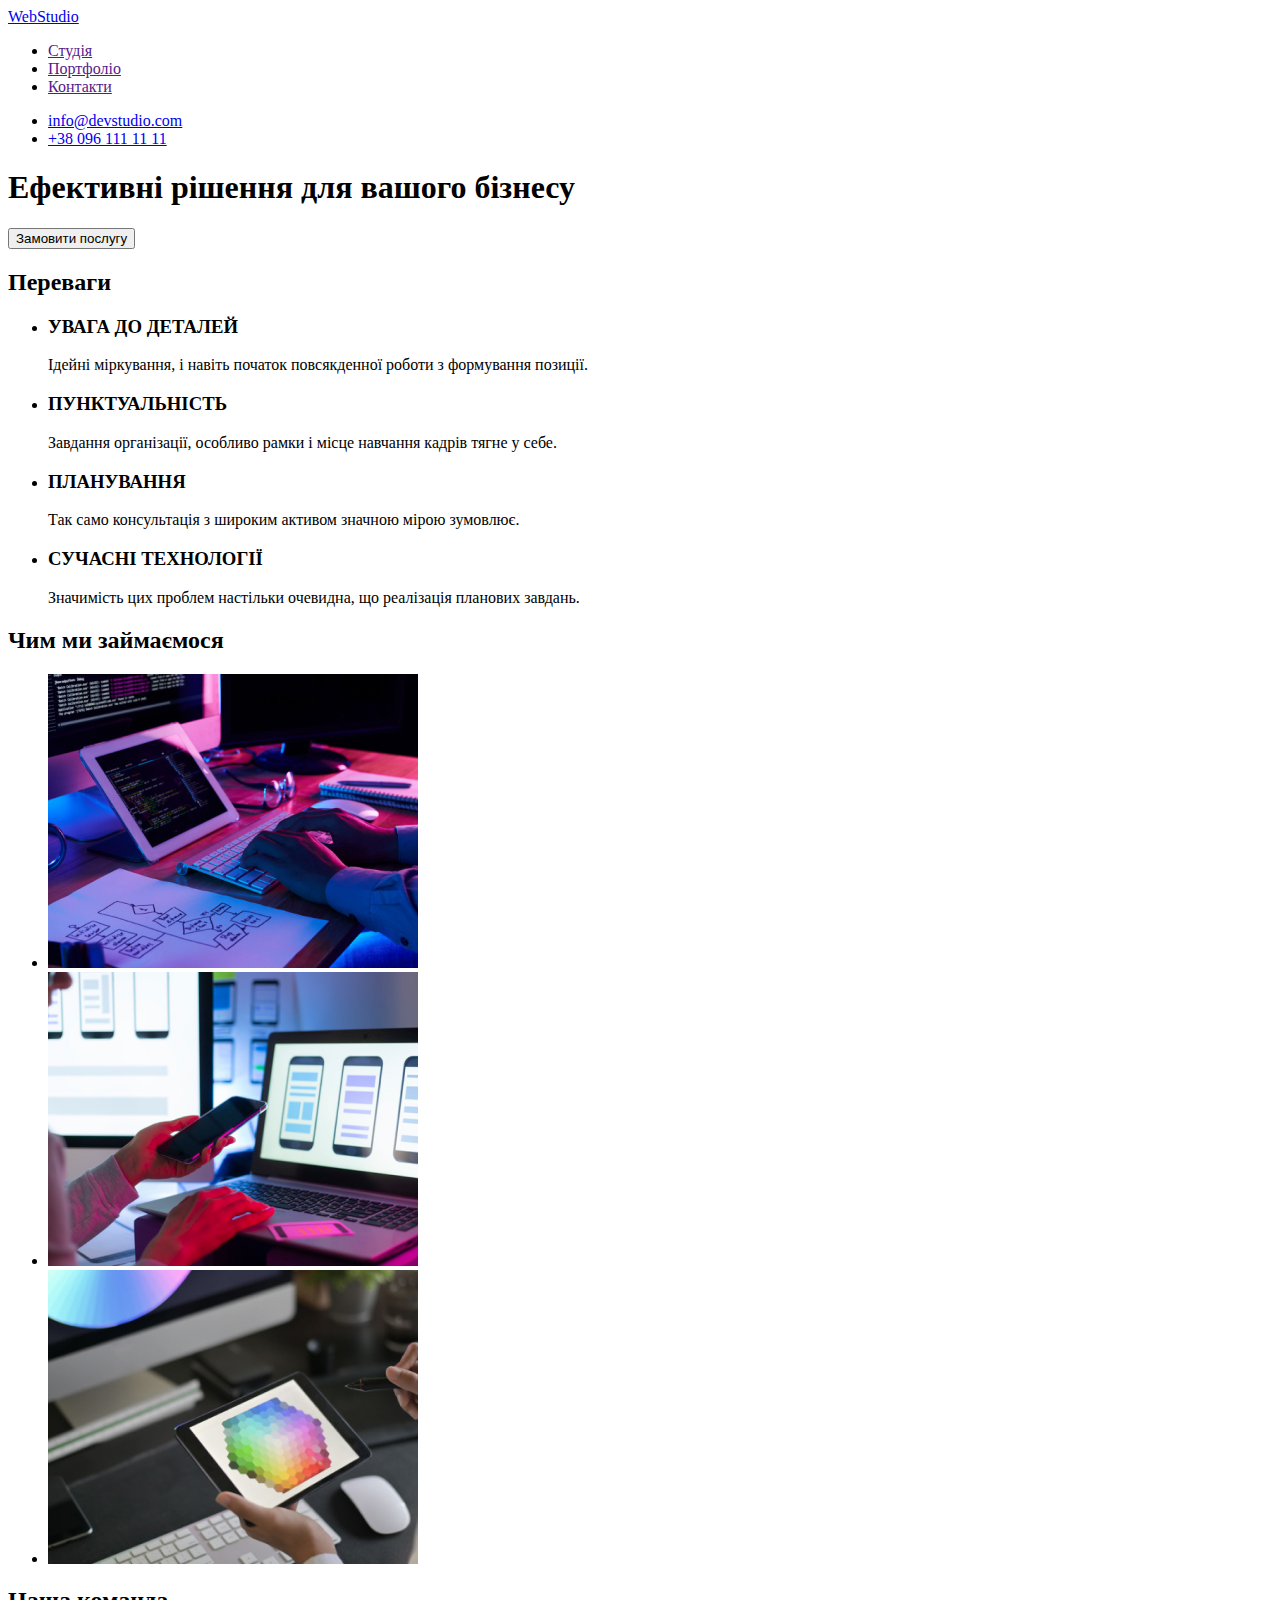
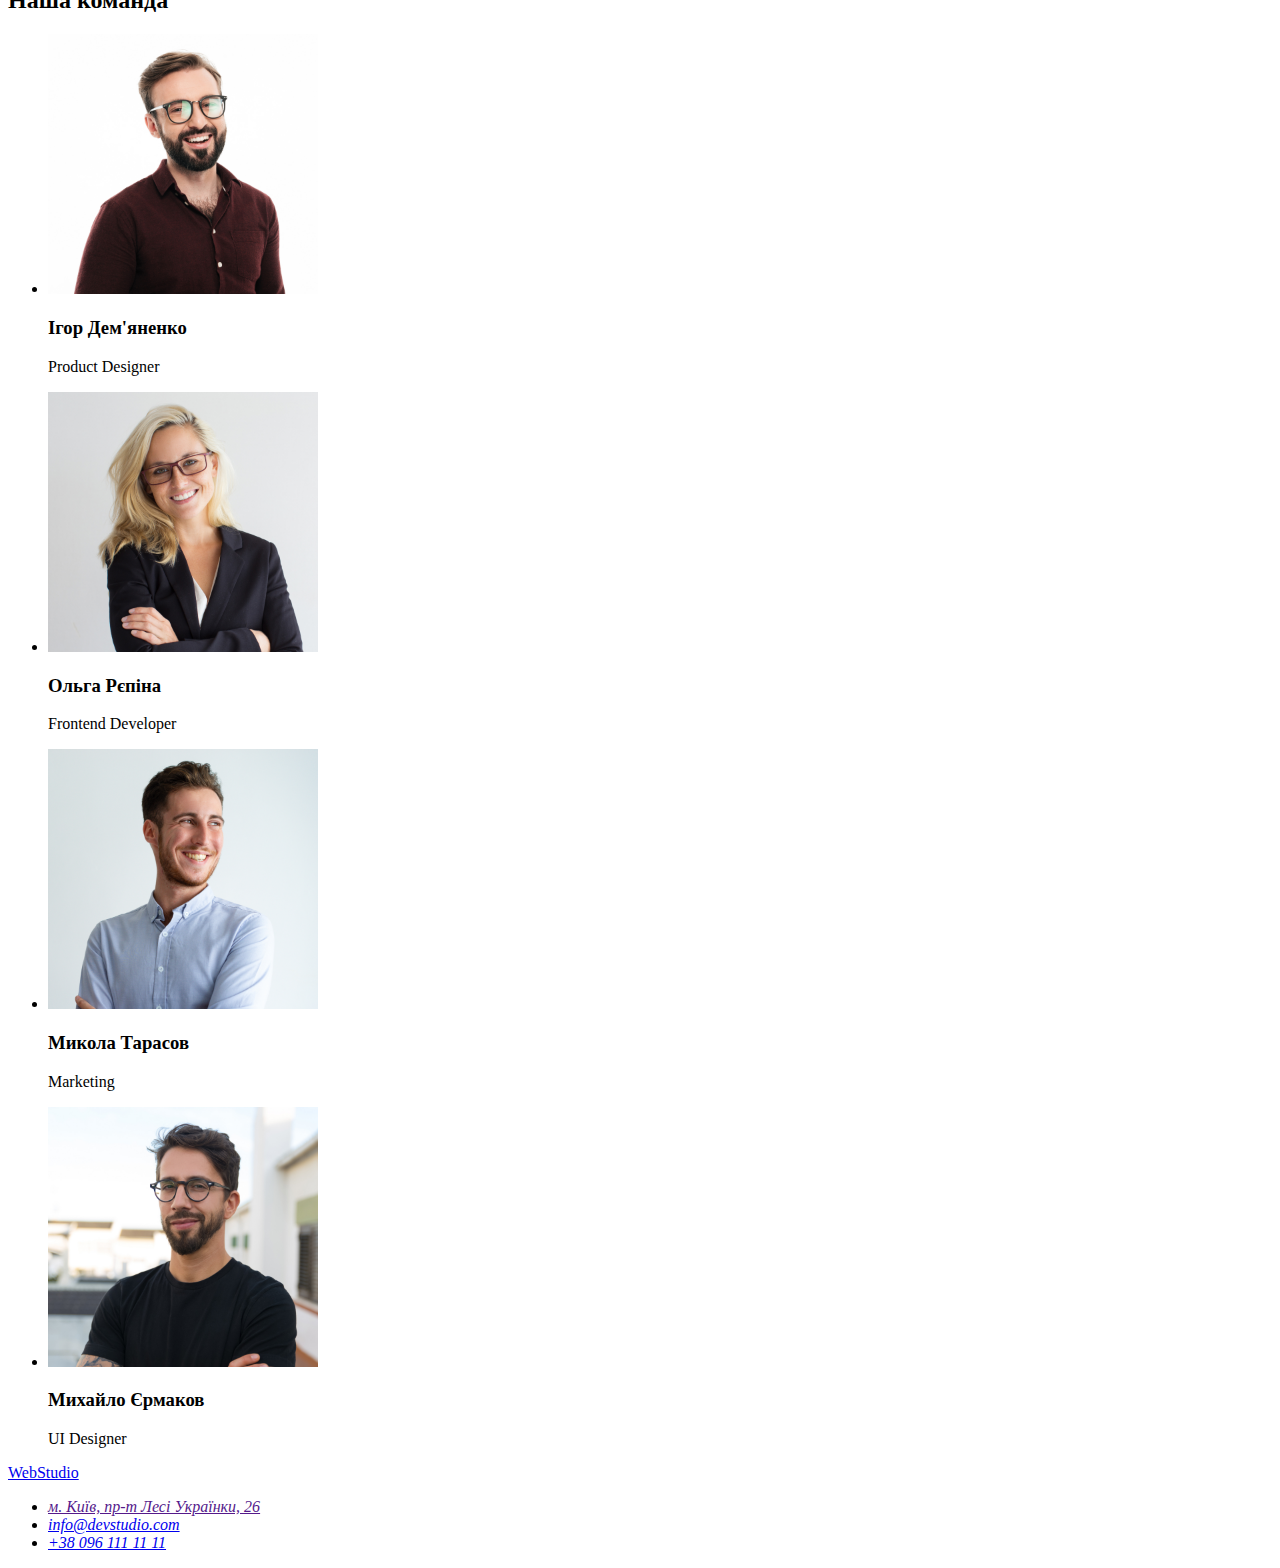
==== index.html @ 1a77b9c1 "Добавляет файлы с первого ДЗ" ====
<!DOCTYPE html>
<html lang="uk">
  <head>
    <meta charset="UTF-8" />
    <meta http-equiv="X-UA-Compatible" content="IE=edge" />
    <meta name="viewport" content="width=device-width, initial-scale=1.0" />
    <title>Студія</title>
  </head>
  <body>
    <header>
      <nav>
        <a href="./index.html">WebStudio</a>
        <ul>
          <li><a href="">Студія</a></li>
          <li><a href="">Портфоліо</a></li>
          <li><a href="">Контакти</a></li>
        </ul>
      </nav>
      <ul>
        <li><a href="mailto:info@devstudio.com">info@devstudio.com</a></li>
        <li><a href="tel:+380961111111">+38 096 111 11 11</a></li>
      </ul>
    </header>
    <main>
      <!--Hero-->
      <section>
        <h1>Ефективні рішення для вашого бізнесу</h1>
        <button type="button">Замовити послугу</button>
      </section>
      <!--Переваги-->
      <section>
        <h2>Переваги</h2>
        <ul>
          <li>
            <h3>УВАГА ДО ДЕТАЛЕЙ</h3>
            <p>
              Ідейні міркування, і навіть початок повсякденної роботи з
              формування позиції.
            </p>
          </li>
          <li>
            <h3>ПУНКТУАЛЬНІСТЬ</h3>
            <p>
              Завдання організації, особливо рамки і місце навчання кадрів тягне
              у себе.
            </p>
          </li>
          <li>
            <h3>ПЛАНУВАННЯ</h3>
            <p>
              Так само консультація з широким активом значною мірою зумовлює.
            </p>
          </li>
          <li>
            <h3>СУЧАСНІ ТЕХНОЛОГІЇ</h3>
            <p>
              Значимість цих проблем настільки очевидна, що реалізація планових
              завдань.
            </p>
          </li>
        </ul>
      </section>
      <!--Напрямки роботи-->
      <section>
        <h2>Чим ми займаємося</h2>
        <ul>
          <li>
            <img src="./images/img1.jpg" alt="Десктопні пристрої" width="370" />
          </li>
          <li>
            <img src="./images/img2.jpg" alt="Мобільні пристрої" width="370" />
          </li>
          <li><img src="./images/img3.jpg" alt="Планшети" width="370" /></li>
        </ul>
      </section>
      <!--Команда-->
      <section>
        <h2>Наша команда</h2>
        <ul>
          <li>
            <img
              src="./images/foto1.jpg"
              alt="Фото Ігор Дем'яненко"
              width="270"
              height="260"
            />
            <h3>Ігор Дем'яненко</h3>
            <p lang="en">Product Designer</p>
          </li>
          <li>
            <img
              src="./images/foto2.jpg"
              alt="Фото Ольга Рєпіна"
              width="270"
              height="260"
            />
            <h3>Ольга Рєпіна</h3>
            <p lang="en">Frontend Developer</p>
          </li>
          <li>
            <img
              src="./images/foto3.jpg"
              alt="Фото Микола Тарасов"
              width="270"
              height="260"
            />
            <h3>Микола Тарасов</h3>
            <p lang="en">Marketing</p>
          </li>
          <li>
            <img
              src="./images/foto4.jpg"
              alt="Фото Михайло Єрмаков"
              width="270"
              height="260"
            />
            <h3>Михайло Єрмаков</h3>
            <p lang="en">UI Designer</p>
          </li>
        </ul>
      </section>
    </main>
    <footer>
      <a href="./index.html">WebStudio</a>
      <address>
        <ul>
          <li><a href="">м. Київ, пр-т Лесі Українки, 26</a></li>
          <li><a href="mailto:info@devstudio.com">info@devstudio.com</a></li>
          <li><a href="tel:+380961111111">+38 096 111 11 11</a></li>
        </ul>
      </address>
    </footer>
  </body>
</html>
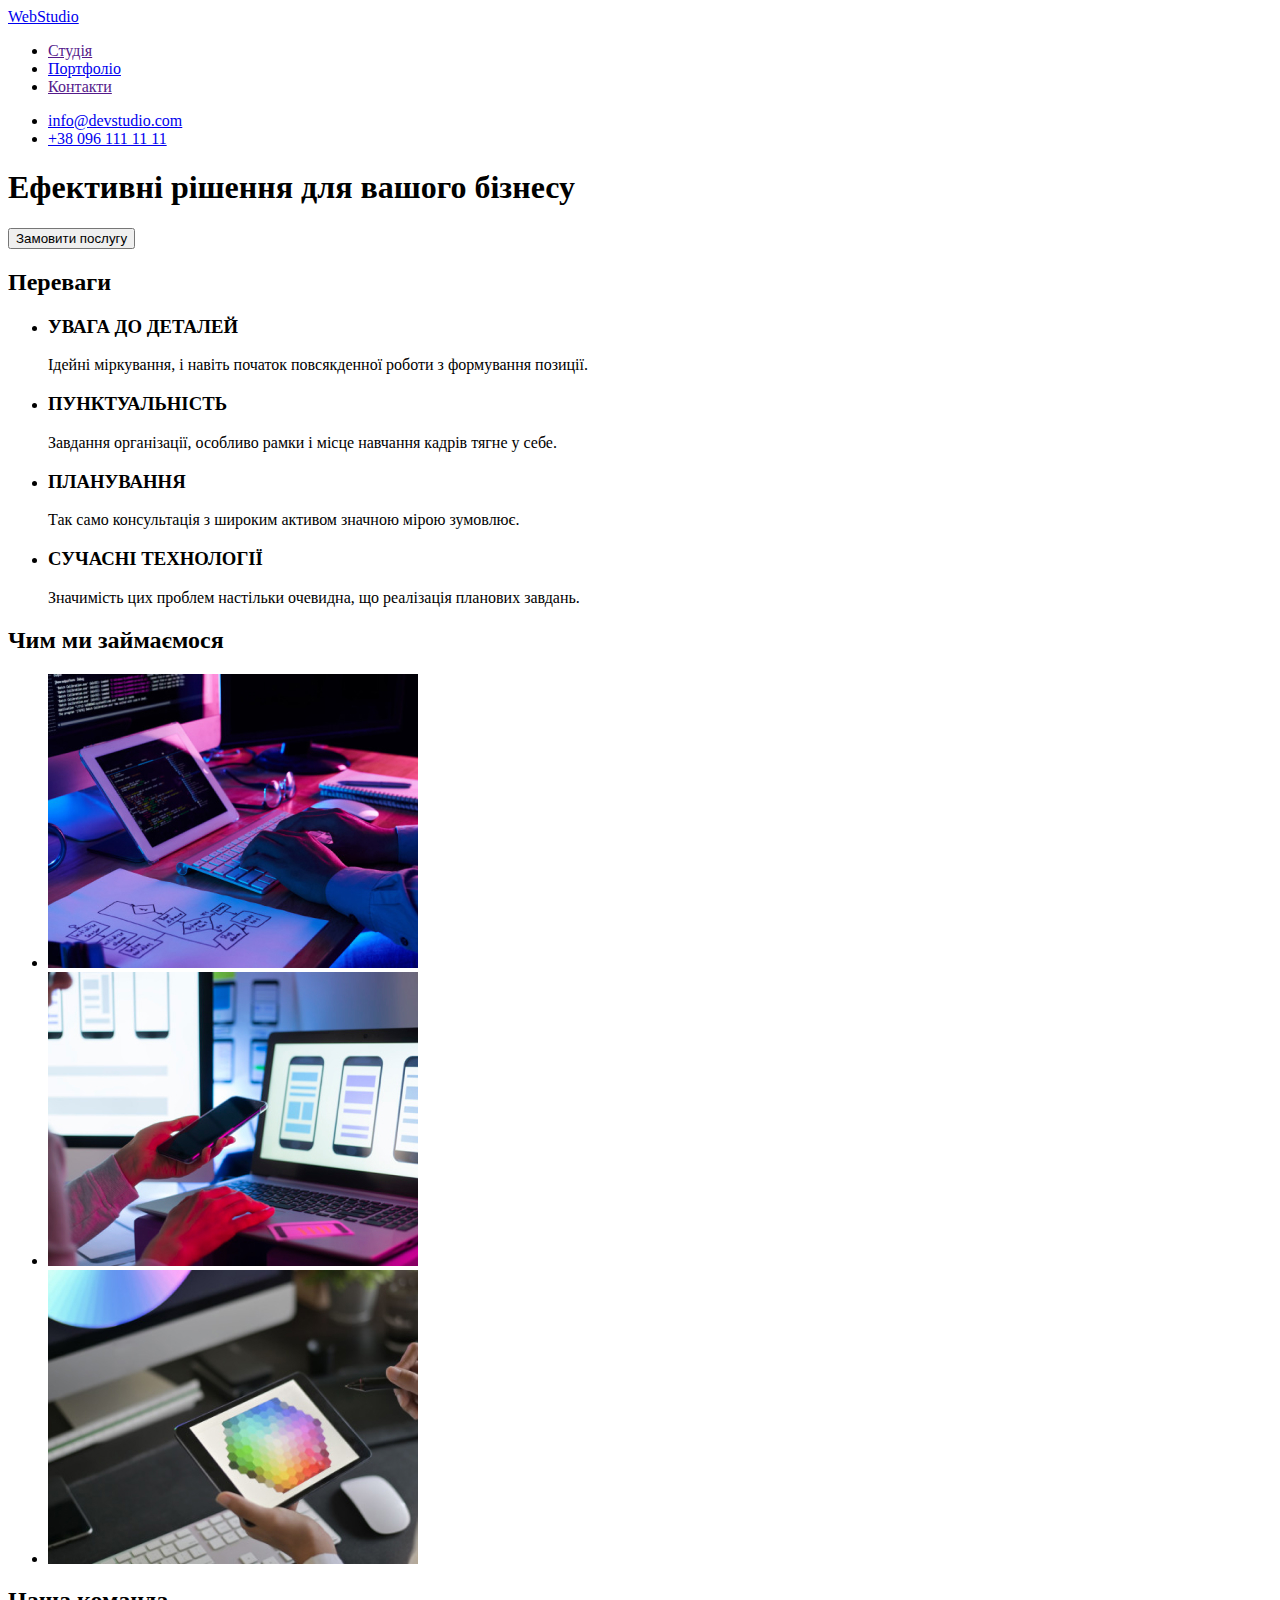
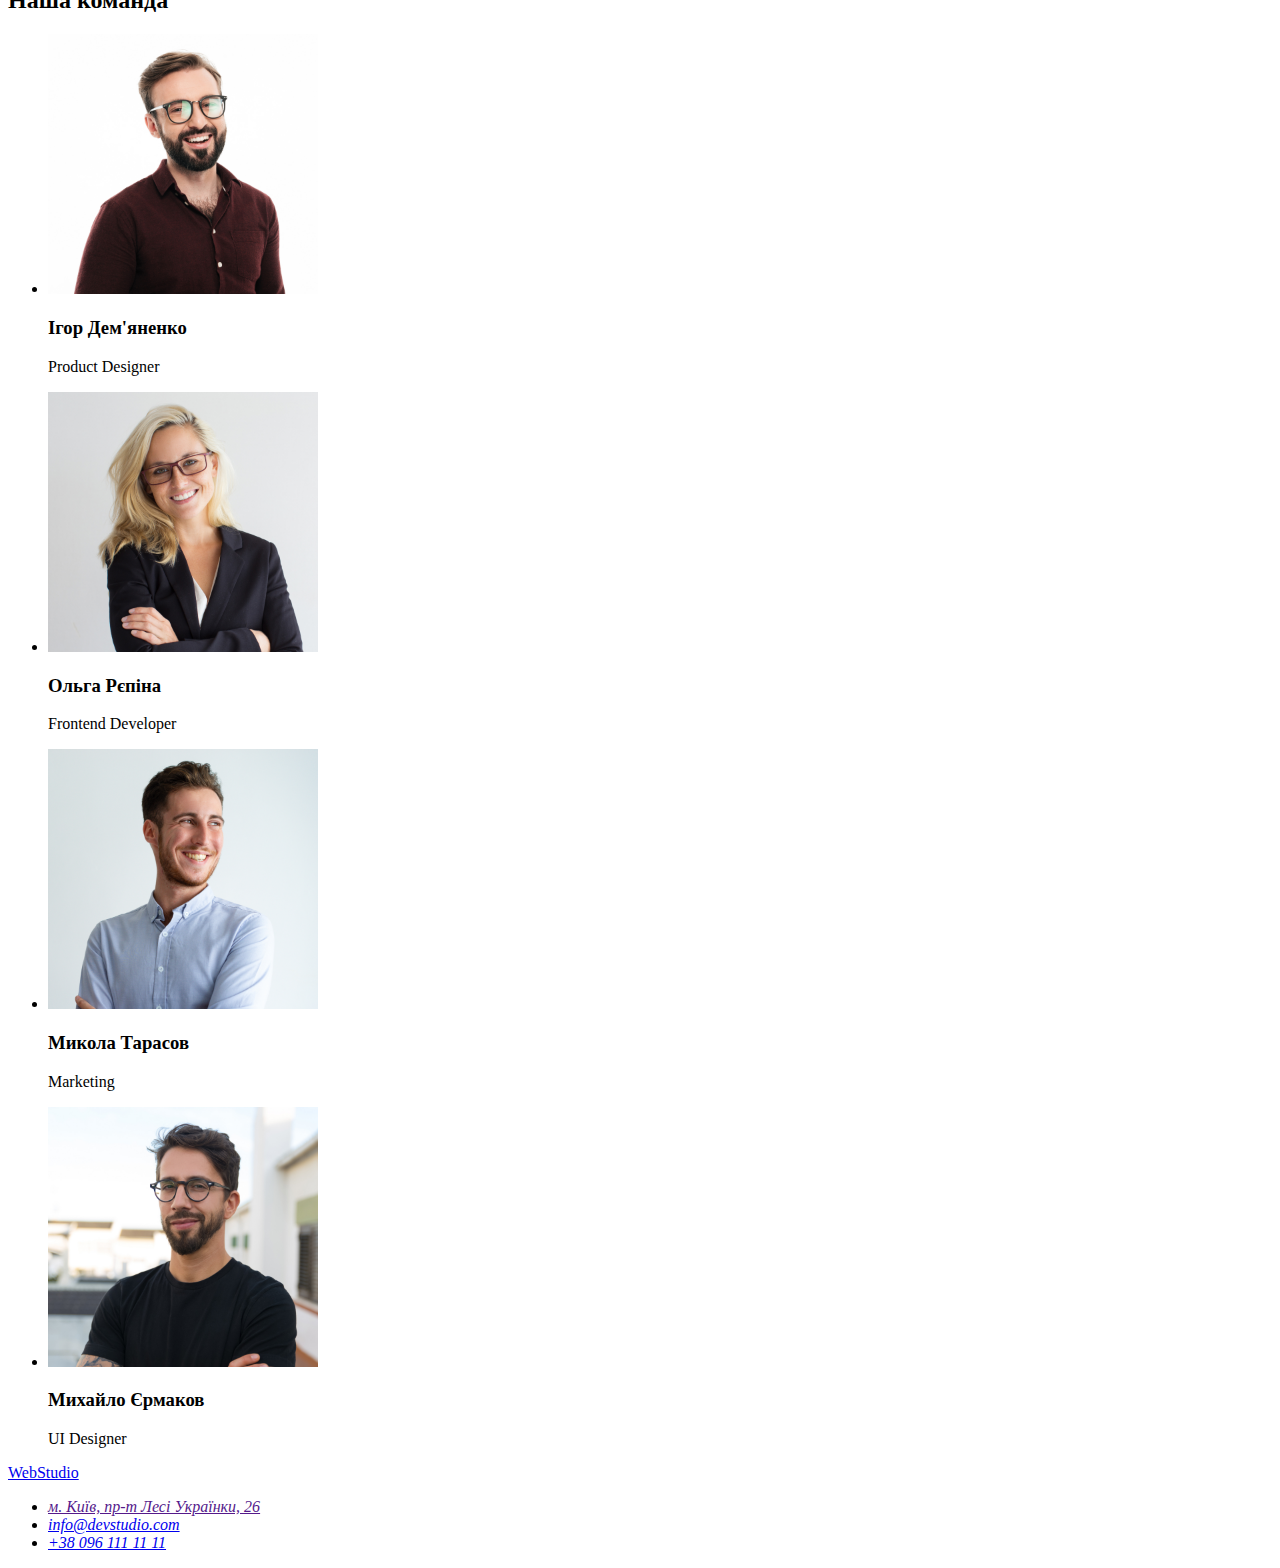
==== commit 4d21c98f: "Добавляет картинки" ====
--- a/index.html
+++ b/index.html
@@ -5,6 +5,7 @@
     <meta http-equiv="X-UA-Compatible" content="IE=edge" />
     <meta name="viewport" content="width=device-width, initial-scale=1.0" />
     <title>Студія</title>
+    <link rel="stylesheet" href="./css/style.css">
   </head>
   <body>
     <header>
@@ -12,7 +13,7 @@
         <a href="./index.html">WebStudio</a>
         <ul>
           <li><a href="">Студія</a></li>
-          <li><a href="">Портфоліо</a></li>
+          <li><a href="./portfolio.html">Портфоліо</a></li>
           <li><a href="">Контакти</a></li>
         </ul>
       </nav>
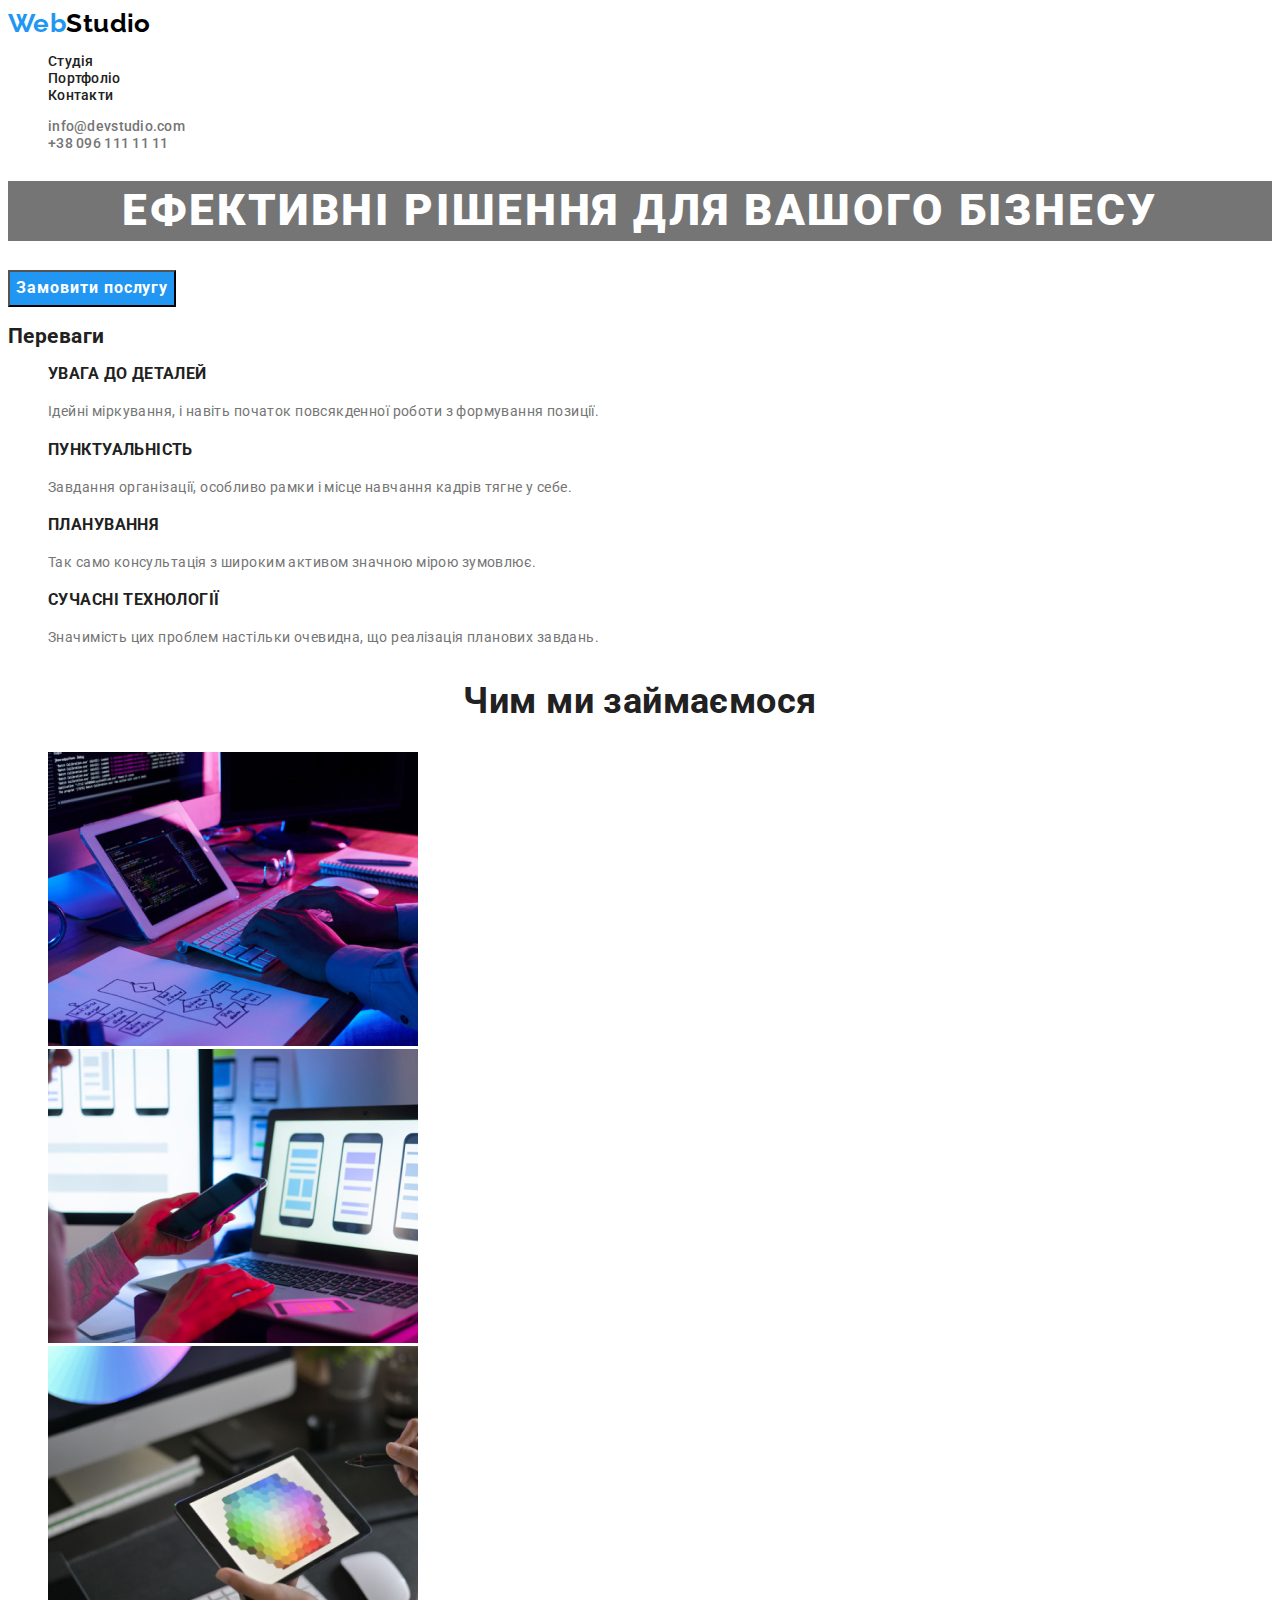
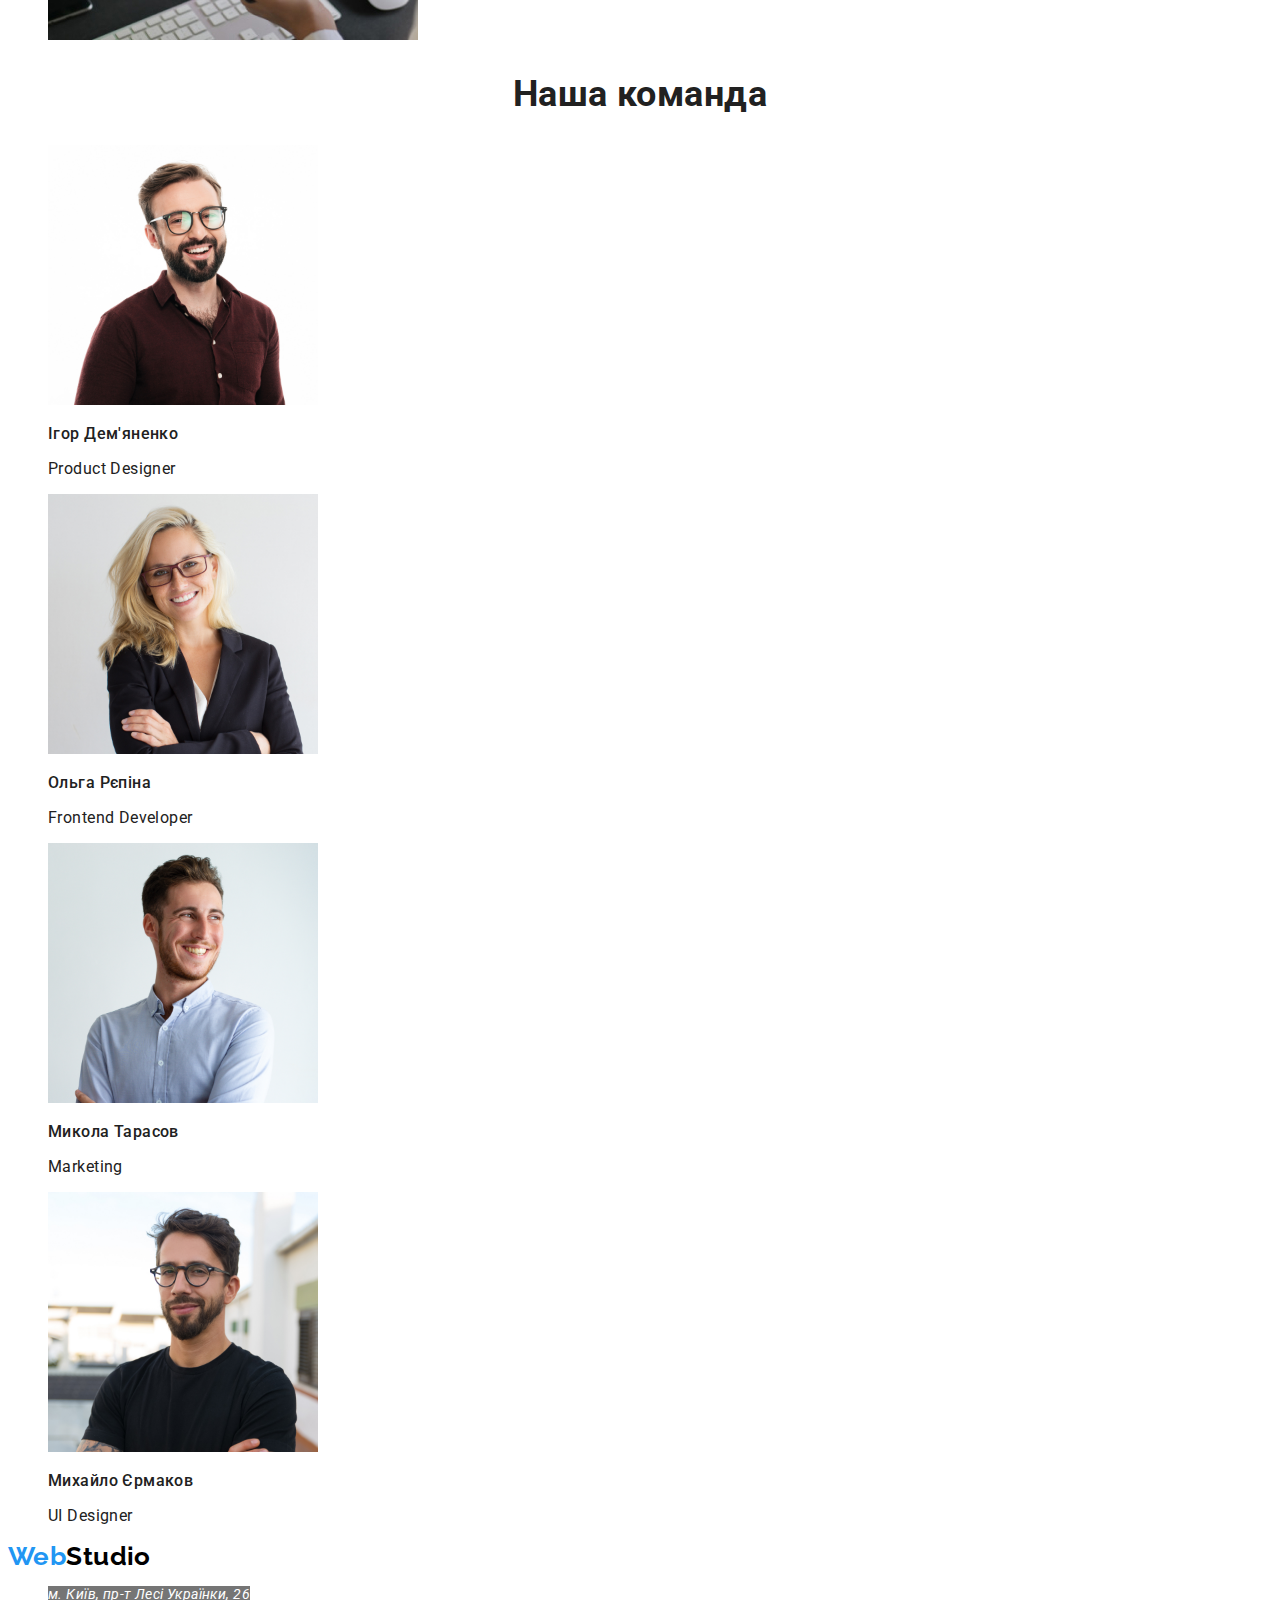
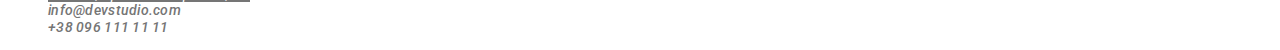
==== commit a4f40e87: "Добавляет стили на первой странице" ====
--- a/index.html
+++ b/index.html
@@ -5,56 +5,57 @@
     <meta http-equiv="X-UA-Compatible" content="IE=edge" />
     <meta name="viewport" content="width=device-width, initial-scale=1.0" />
     <title>Студія</title>
+    <link href="https://fonts.googleapis.com/css2?family=Raleway:wght@700&family=Roboto:wght@400;500;700;900&display=swap" rel="stylesheet">
     <link rel="stylesheet" href="./css/style.css">
   </head>
   <body>
     <header>
       <nav>
-        <a href="./index.html">WebStudio</a>
-        <ul>
-          <li><a href="">Студія</a></li>
-          <li><a href="./portfolio.html">Портфоліо</a></li>
-          <li><a href="">Контакти</a></li>
+        <a href="./index.html" class="logo"><span class="logo-accent">Web</span>Studio</a>
+        <ul class="site-nav">
+          <li><a href="" class="link">Студія</a></li>
+          <li><a href="./portfolio.html" class="link">Портфоліо</a></li>
+          <li><a href="" class="link">Контакти</a></li>
         </ul>
       </nav>
-      <ul>
-        <li><a href="mailto:info@devstudio.com">info@devstudio.com</a></li>
-        <li><a href="tel:+380961111111">+38 096 111 11 11</a></li>
+      <ul class="contact"> 
+        <li><a href="mailto:info@devstudio.com" class="link">info@devstudio.com</a></li>
+        <li><a href="tel:+380961111111" class="link">+38 096 111 11 11</a></li>
       </ul>
     </header>
     <main>
       <!--Hero-->
-      <section>
-        <h1>Ефективні рішення для вашого бізнесу</h1>
-        <button type="button">Замовити послугу</button>
+      <section class="hero">
+        <h1 class="hero-title">Ефективні рішення для вашого бізнесу</h1>
+        <button type="button" class="hero-button">Замовити послугу</button>
       </section>
       <!--Переваги-->
       <section>
         <h2>Переваги</h2>
         <ul>
           <li>
-            <h3>УВАГА ДО ДЕТАЛЕЙ</h3>
-            <p>
+            <h3 class="benefits-list">УВАГА ДО ДЕТАЛЕЙ</h3>
+            <p class="text">
               Ідейні міркування, і навіть початок повсякденної роботи з
               формування позиції.
             </p>
           </li>
           <li>
-            <h3>ПУНКТУАЛЬНІСТЬ</h3>
-            <p>
+            <h3 class="benefits-list">ПУНКТУАЛЬНІСТЬ</h3>
+            <p class="text">
               Завдання організації, особливо рамки і місце навчання кадрів тягне
               у себе.
             </p>
           </li>
           <li>
-            <h3>ПЛАНУВАННЯ</h3>
-            <p>
+            <h3 class="benefits-list">ПЛАНУВАННЯ</h3>
+            <p class="text">
               Так само консультація з широким активом значною мірою зумовлює.
             </p>
           </li>
           <li>
-            <h3>СУЧАСНІ ТЕХНОЛОГІЇ</h3>
-            <p>
+            <h3 class="benefits-list">СУЧАСНІ ТЕХНОЛОГІЇ</h3>
+            <p class="text">
               Значимість цих проблем настільки очевидна, що реалізація планових
               завдань.
             </p>
@@ -63,7 +64,7 @@
       </section>
       <!--Напрямки роботи-->
       <section>
-        <h2>Чим ми займаємося</h2>
+        <h2 class="work">Чим ми займаємося</h2>
         <ul>
           <li>
             <img src="./images/img1.jpg" alt="Десктопні пристрої" width="370" />
@@ -76,7 +77,7 @@
       </section>
       <!--Команда-->
       <section>
-        <h2>Наша команда</h2>
+        <h2 class="comanda">Наша команда</h2>
         <ul>
           <li>
             <img
@@ -85,8 +86,8 @@
               width="270"
               height="260"
             />
-            <h3>Ігор Дем'яненко</h3>
-            <p lang="en">Product Designer</p>
+            <h3 class="comanda-element">Ігор Дем'яненко</h3>
+            <p lang="en" class="professional">Product Designer</p>
           </li>
           <li>
             <img
@@ -95,8 +96,8 @@
               width="270"
               height="260"
             />
-            <h3>Ольга Рєпіна</h3>
-            <p lang="en">Frontend Developer</p>
+            <h3 class="comanda-element">Ольга Рєпіна</h3>
+            <p lang="en" class="professional">Frontend Developer</p>
           </li>
           <li>
             <img
@@ -105,8 +106,8 @@
               width="270"
               height="260"
             />
-            <h3>Микола Тарасов</h3>
-            <p lang="en">Marketing</p>
+            <h3 class="comanda-element">Микола Тарасов</h3>
+            <p lang="en" class="professional">Marketing</p>
           </li>
           <li>
             <img
@@ -115,19 +116,19 @@
               width="270"
               height="260"
             />
-            <h3>Михайло Єрмаков</h3>
-            <p lang="en">UI Designer</p>
+            <h3 class="comanda-element">Михайло Єрмаков</h3>
+            <p lang="en" class="professional">UI Designer</p>
           </li>
         </ul>
       </section>
     </main>
     <footer>
-      <a href="./index.html">WebStudio</a>
+      <a href="./index.html" class="logo"><span class="logo-accent">Web</span>Studio</a>
       <address>
-        <ul>
-          <li><a href="">м. Київ, пр-т Лесі Українки, 26</a></li>
-          <li><a href="mailto:info@devstudio.com">info@devstudio.com</a></li>
-          <li><a href="tel:+380961111111">+38 096 111 11 11</a></li>
+        <ul class="contact">
+          <li><a href=""class="linkWhite">м. Київ, пр-т Лесі Українки, 26</a></li>
+          <li><a href="mailto:info@devstudio.com" class="link">info@devstudio.com</a></li>
+          <li><a href="tel:+380961111111" class="link">+38 096 111 11 11</a></li>
         </ul>
       </address>
     </footer>
--- a/css/style.css
+++ b/css/style.css
@@ -0,0 +1,137 @@
+
+/* logo #000000 #2196F3
+#2196F3 hover i focus
+#212121
+#757575
+hero #FFFFFF */
+
+:root {
+--primary-text-color: #212121;
+--title-text-color: #757575;
+--accent-color: #2196F3;
+--primary-white-color: #FFFFFF;
+}
+
+body {
+    background-color: var(--primary-white-color);
+    color: var(--primary-text-color);
+    font-family: Roboto, sans-serif;
+    font-size: 14px;
+    letter-spacing: 0.03em;
+}
+
+li {
+    list-style-type: none;
+}
+
+.logo {
+    font-family: 'Raleway';
+    font-weight: 700;
+    font-size: 26px;
+    line-height: 1.19;
+    color: #000000;
+    text-decoration: none;
+}
+
+.logo-accent {
+    color: var(--accent-color);
+}
+ 
+/* Site nav */
+.site-nav .link {
+    color: var(--primary-text-color);
+    font-weight: 500;
+    line-height: 1.14;
+    letter-spacing: 0.02em;
+    text-decoration: none;
+
+}
+
+.site-nav .link:hover,
+.site-nav .link:focus {
+    color: var(--accent-color);
+}
+
+.contact .link {
+    color: var(--title-text-color);
+    font-weight: 500;
+    line-height: 1.14;
+    letter-spacing: 0.02em;
+    text-decoration: none;
+}
+
+.contact .link:hover,
+.contact .link:focus {
+    color: var(--accent-color);
+}
+
+/* HERO*/
+
+.hero-title {
+    color: var(--primary-white-color);
+    background-color: #757575;
+    font-weight: 900;
+    font-size: 44px;
+    line-height: 1.36;
+    text-align: center;
+    letter-spacing: 0.06em;
+    text-transform: uppercase;
+}
+
+.hero-button {
+    color: var(--primary-white-color);
+    background-color: var(--accent-color);
+    font-family: inherit;
+    font-weight: 700;
+    font-size: 16px;
+    line-height: 1.88;
+    letter-spacing: 0.06em;
+
+}
+
+/* benefits */
+
+.benefits-list {
+    color: var(--primary-text-color);
+    font-weight: 700;
+    line-height: 1.14;
+}
+
+.text {
+    color: var(--title-text-color);
+    line-height: 1.71;
+}
+
+/* Work end Comanda */
+
+.work,
+.comanda {
+font-weight: 700;
+font-size: 36px;
+line-height: 1.17;
+text-align: center;
+}
+
+.comanda-element {
+font-weight: 500;
+font-size: 16px;
+line-height: 1.19;
+}
+
+.professional {
+    columns: var(--title-text-color);
+    font-size: 16px;
+    line-height: 1.19;
+}
+
+/* Footer */
+.contact .linkWhite {
+    color: var(--primary-white-color);
+    background-color: #757575;
+    text-decoration: none;
+}
+
+.contact .linkWhite:hover,
+.contact .linkWhite:focus {
+    color: var(--accent-color);
+}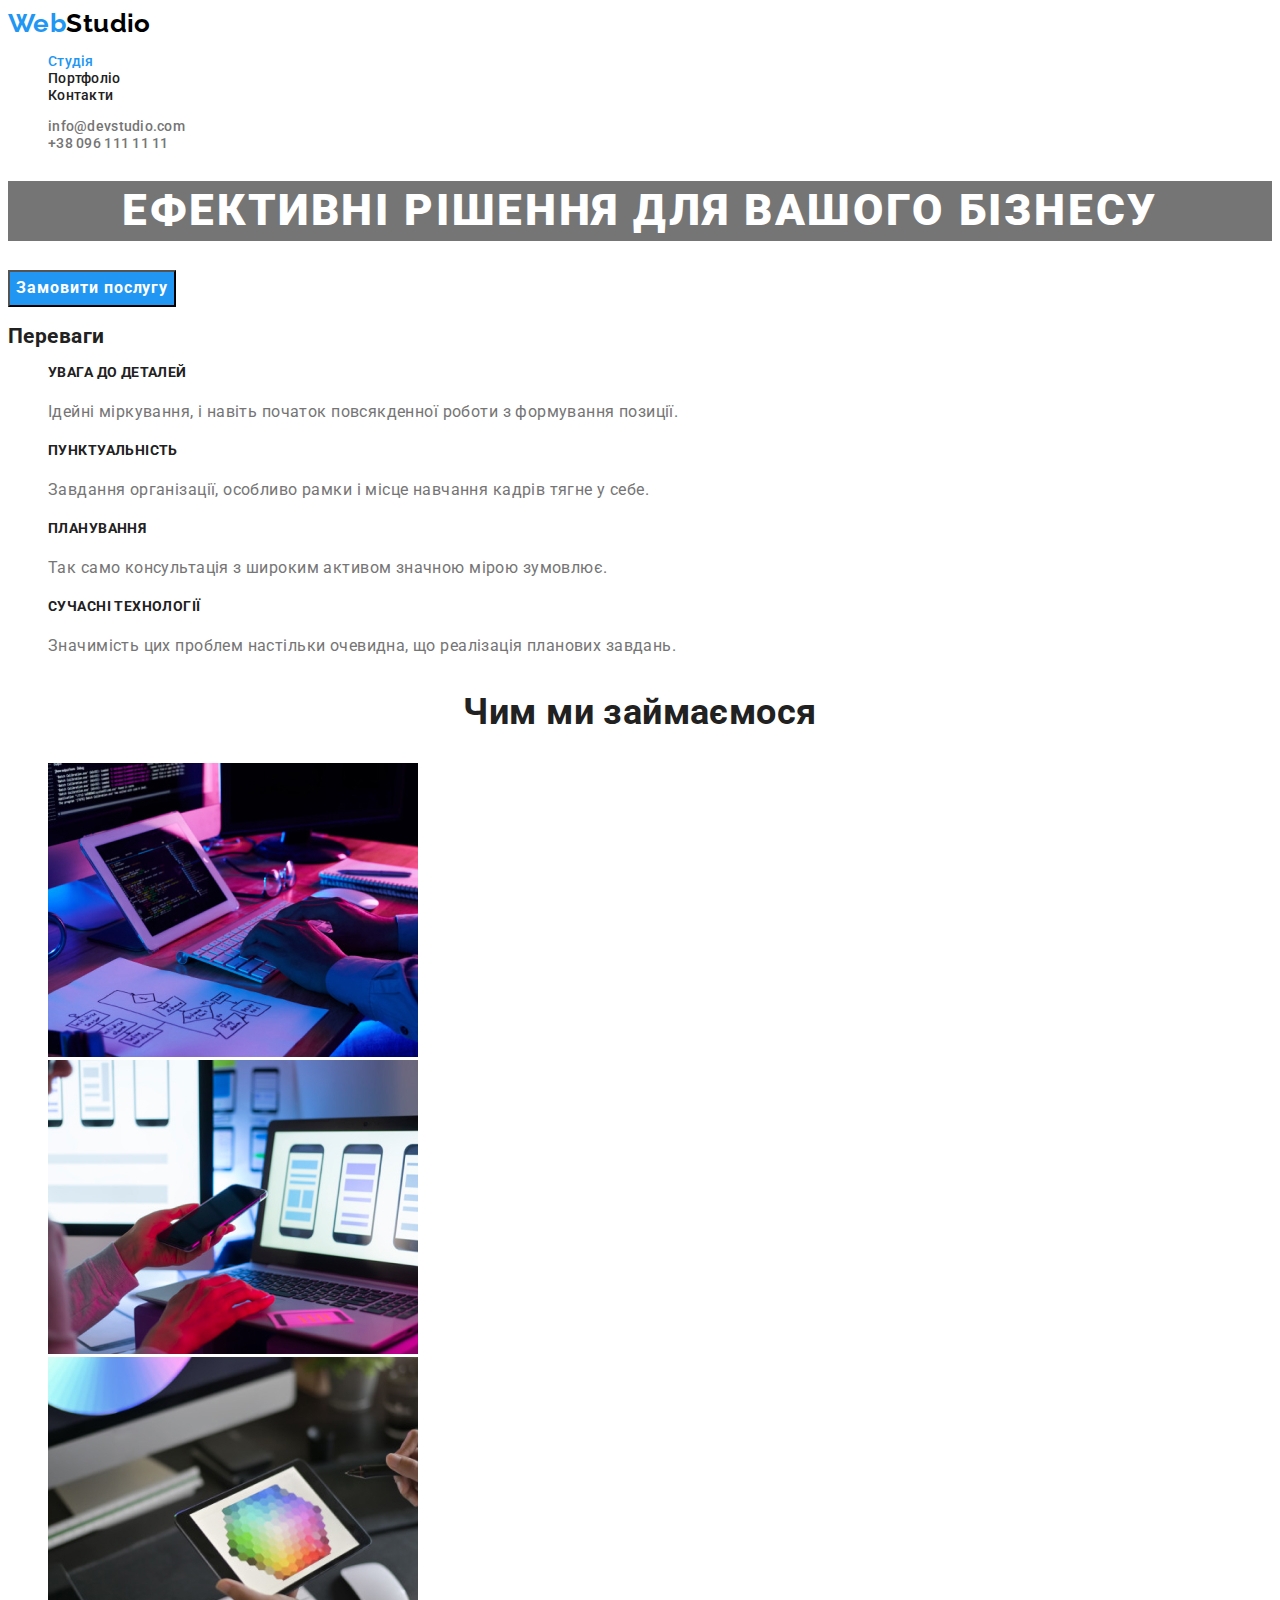
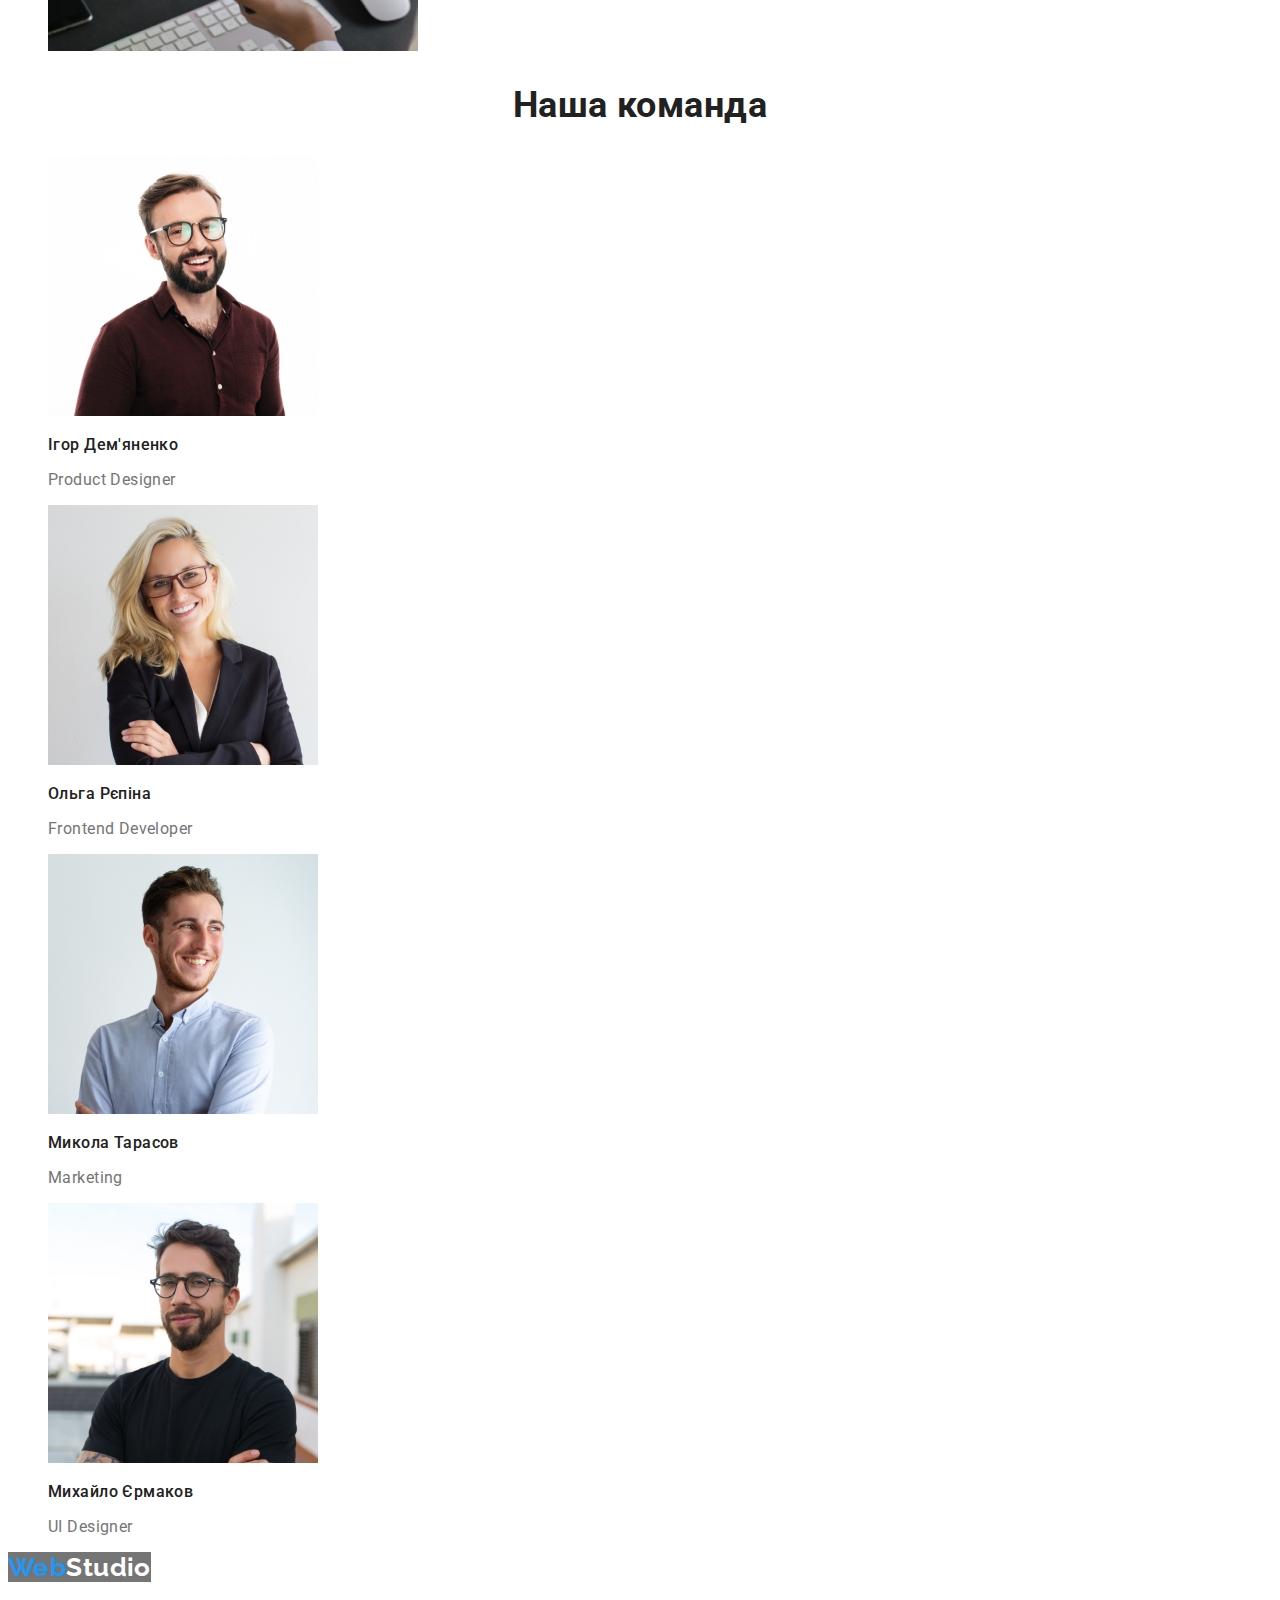
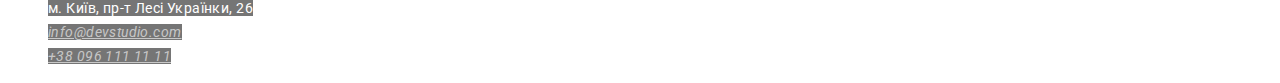
==== commit 09cb1c2d: "Доработано оформление шрифтов" ====
--- a/index.html
+++ b/index.html
@@ -5,21 +5,30 @@
     <meta http-equiv="X-UA-Compatible" content="IE=edge" />
     <meta name="viewport" content="width=device-width, initial-scale=1.0" />
     <title>Студія</title>
-    <link href="https://fonts.googleapis.com/css2?family=Raleway:wght@700&family=Roboto:wght@400;500;700;900&display=swap" rel="stylesheet">
-    <link rel="stylesheet" href="./css/style.css">
+    <link
+      href="https://fonts.googleapis.com/css2?family=Raleway:wght@700&family=Roboto:wght@400;500;700;900&display=swap"
+      rel="stylesheet"
+    />
+    <link rel="stylesheet" href="./css/style.css" />
   </head>
   <body>
     <header>
       <nav>
-        <a href="./index.html" class="logo"><span class="logo-accent">Web</span>Studio</a>
+        <a href="./index.html" class="logo"
+          ><span class="logo-accent">Web</span>Studio</a
+        >
         <ul class="site-nav">
-          <li><a href="" class="link">Студія</a></li>
+          <li><a href="" class="link current">Студія</a></li>
           <li><a href="./portfolio.html" class="link">Портфоліо</a></li>
           <li><a href="" class="link">Контакти</a></li>
         </ul>
       </nav>
-      <ul class="contact"> 
-        <li><a href="mailto:info@devstudio.com" class="link">info@devstudio.com</a></li>
+      <ul class="contact">
+        <li>
+          <a href="mailto:info@devstudio.com" class="link"
+            >info@devstudio.com</a
+          >
+        </li>
         <li><a href="tel:+380961111111" class="link">+38 096 111 11 11</a></li>
       </ul>
     </header>
@@ -123,12 +132,22 @@
       </section>
     </main>
     <footer>
-      <a href="./index.html" class="logo"><span class="logo-accent">Web</span>Studio</a>
+      <a href="./index.html" class="logo-footer"
+        ><span class="logo-accent">Web</span>Studio</a
+      >
       <address>
         <ul class="contact">
-          <li><a href=""class="linkWhite">м. Київ, пр-т Лесі Українки, 26</a></li>
-          <li><a href="mailto:info@devstudio.com" class="link">info@devstudio.com</a></li>
-          <li><a href="tel:+380961111111" class="link">+38 096 111 11 11</a></li>
+          <li>
+            <a href="" class="linkWhite">м. Київ, пр-т Лесі Українки, 26</a>
+          </li>
+          <li>
+            <a href="mailto:info@devstudio.com" class="link-footer"
+              >info@devstudio.com</a
+            >
+          </li>
+          <li>
+            <a href="tel:+380961111111" class="link-footer">+38 096 111 11 11</a>
+          </li>
         </ul>
       </address>
     </footer>
--- a/css/style.css
+++ b/css/style.css
@@ -6,132 +6,207 @@
 hero #FFFFFF */
 
 :root {
---primary-text-color: #212121;
---title-text-color: #757575;
---accent-color: #2196F3;
---primary-white-color: #FFFFFF;
-}
-
-body {
-    background-color: var(--primary-white-color);
-    color: var(--primary-text-color);
-    font-family: Roboto, sans-serif;
-    font-size: 14px;
-    letter-spacing: 0.03em;
-}
-
-li {
-    list-style-type: none;
-}
-
-.logo {
-    font-family: 'Raleway';
+    --primary-text-color: #212121;
+    --title-text-color: #757575;
+    --accent-color: #2196F3;
+    --primary-white-color: #FFFFFF;
+    --primary-color-logo: #000000;
+    --background-colo-hero-batton: #188CE8;
+    }
+    
+    body {
+        background-color: var(--primary-white-color);
+        color: var(--primary-text-color);
+        font-family: Roboto, sans-serif;
+        font-size: 14px;
+        letter-spacing: 0.03em;
+    }
+    
+    li {
+        list-style-type: none;
+    }
+    
+    .logo {
+        font-family: 'Raleway';
+        font-weight: 700;
+        font-size: 26px;
+        line-height: 1.19;
+        color: var(--primary-color-logo);
+        text-decoration: none;
+    }
+    
+    .logo-accent {
+        color: var(--accent-color);
+    }
+     
+    /* Site nav */
+    .site-nav .link {
+        color: var(--primary-text-color);
+        font-weight: 500;
+        line-height: 1.14;
+        letter-spacing: 0.02em;
+        text-decoration: none;
+    
+    }
+    
+    .site-nav .link:hover,
+    .site-nav .link:focus {
+        color: var(--accent-color);
+    }
+    .site-nav .link.current {
+        color: var(--accent-color);
+    }
+    
+    .contact .link {
+        color: var(--title-text-color);
+        font-weight: 500;
+        line-height: 1.14;
+        letter-spacing: 0.02em;
+        text-decoration: none;
+    }
+    
+    .contact .link:hover,
+    .contact .link:focus {
+        color: var(--accent-color);
+    }
+    
+  
+    
+    /* HERO*/
+    
+    .hero-title {
+        color: var(--primary-white-color);
+        background-color: var(--title-text-color);
+        font-weight: 900;
+        font-size: 44px;
+        line-height: 1.36;
+        text-align: center;
+        letter-spacing: 0.06em;
+        text-transform: uppercase;
+    }
+    
+    .hero-button {
+        color: var(--primary-white-color);
+        background-color: var(--accent-color);
+        font-family: inherit;
+        font-weight: 700;
+        font-size: 16px;
+        line-height: 1.88;
+        letter-spacing: 0.06em;
+        cursor: pointer;
+    
+    }
+
+    .hero-button:hover,
+    .hero-button:focus {
+        background-color: var(--background-colo-hero-batton);
+    }
+    
+    /* benefits */
+    
+    .benefits-list {
+        color: var(--primary-text-color);
+        font-size: 14px;
+        font-weight: 700;
+        line-height: 1.14;
+    }
+    
+    .text {
+        color: var(--title-text-color);
+        line-height: 1.71;
+    }
+    
+    /* Work end Comanda */
+    
+    .work,
+    .comanda {
     font-weight: 700;
-    font-size: 26px;
+    font-size: 36px;
+    line-height: 1.17;
+    text-align: center;
+    }
+    
+    .comanda-element {
+    font-weight: 500;
+    font-size: 16px;
     line-height: 1.19;
-    color: #000000;
+    }
+    
+    .professional {
+        color: var(--title-text-color);
+        font-size: 16px;
+        line-height: 1.19;
+    }
+    
+    /* Footer */
+    .logo-footer {
+        font-family: 'Raleway';
+        font-weight: 700;
+        font-size: 26px;
+        line-height: 1.19;
+        color: var(--primary-white-color);
+        text-decoration: none;
+        background-color: var(--title-text-color);
+    }
+
+
+    .contact .linkWhite {
+        color: var(--primary-white-color);
+        background-color: var(--title-text-color);
+        text-decoration: none;
+        font-style: normal;
+        line-height: 1.71;
+    }
+    
+    .contact .linkWhite:hover,
+    .contact .linkWhite:focus {
+        color: var(--accent-color);
+    }
+
+    .link-footer {
+        color: rgba(255, 255, 255, 0.6);
+        background-color: var(--title-text-color);
+        font-size: 14px;
+        line-height: 1.71;
+    }
+
+
+
+       /* PORTFOLIO */
+.title {
+    color:  var(--primary-text-color);
+    font-weight: 700;
+    font-size: 18px;
+    line-height: 2;
+    letter-spacing: 0.06em;
     text-decoration: none;
-}
-
-.logo-accent {
-    color: var(--accent-color);
-}
- 
-/* Site nav */
-.site-nav .link {
+} 
+
+    
+.text {
+    color: var(--title-text-color);
+    font-size: 16px;
+    line-height: 1.88;
+    text-decoration: none;
+}
+
+.filtr-button {
     color: var(--primary-text-color);
     font-weight: 500;
-    line-height: 1.14;
-    letter-spacing: 0.02em;
-    text-decoration: none;
-
-}
-
-.site-nav .link:hover,
-.site-nav .link:focus {
-    color: var(--accent-color);
-}
-
-.contact .link {
-    color: var(--title-text-color);
-    font-weight: 500;
-    line-height: 1.14;
-    letter-spacing: 0.02em;
-    text-decoration: none;
-}
-
-.contact .link:hover,
-.contact .link:focus {
-    color: var(--accent-color);
-}
-
-/* HERO*/
-
-.hero-title {
-    color: var(--primary-white-color);
-    background-color: #757575;
-    font-weight: 900;
-    font-size: 44px;
-    line-height: 1.36;
+    font-size: 16px;
+    line-height: 1.62;
     text-align: center;
-    letter-spacing: 0.06em;
-    text-transform: uppercase;
-}
-
-.hero-button {
+    cursor: pointer;
+    font-family: inherit;
+}
+
+.filtr-button:hover,
+.filtr-button:focus {
     color: var(--primary-white-color);
     background-color: var(--accent-color);
-    font-family: inherit;
-    font-weight: 700;
-    font-size: 16px;
-    line-height: 1.88;
-    letter-spacing: 0.06em;
-
-}
-
-/* benefits */
-
-.benefits-list {
-    color: var(--primary-text-color);
-    font-weight: 700;
-    line-height: 1.14;
-}
-
-.text {
-    color: var(--title-text-color);
-    line-height: 1.71;
-}
-
-/* Work end Comanda */
-
-.work,
-.comanda {
-font-weight: 700;
-font-size: 36px;
-line-height: 1.17;
-text-align: center;
-}
-
-.comanda-element {
-font-weight: 500;
-font-size: 16px;
-line-height: 1.19;
-}
-
-.professional {
-    columns: var(--title-text-color);
-    font-size: 16px;
-    line-height: 1.19;
-}
-
-/* Footer */
-.contact .linkWhite {
-    color: var(--primary-white-color);
-    background-color: #757575;
+}
+
+
+.card {
     text-decoration: none;
 }
-
-.contact .linkWhite:hover,
-.contact .linkWhite:focus {
-    color: var(--accent-color);
-}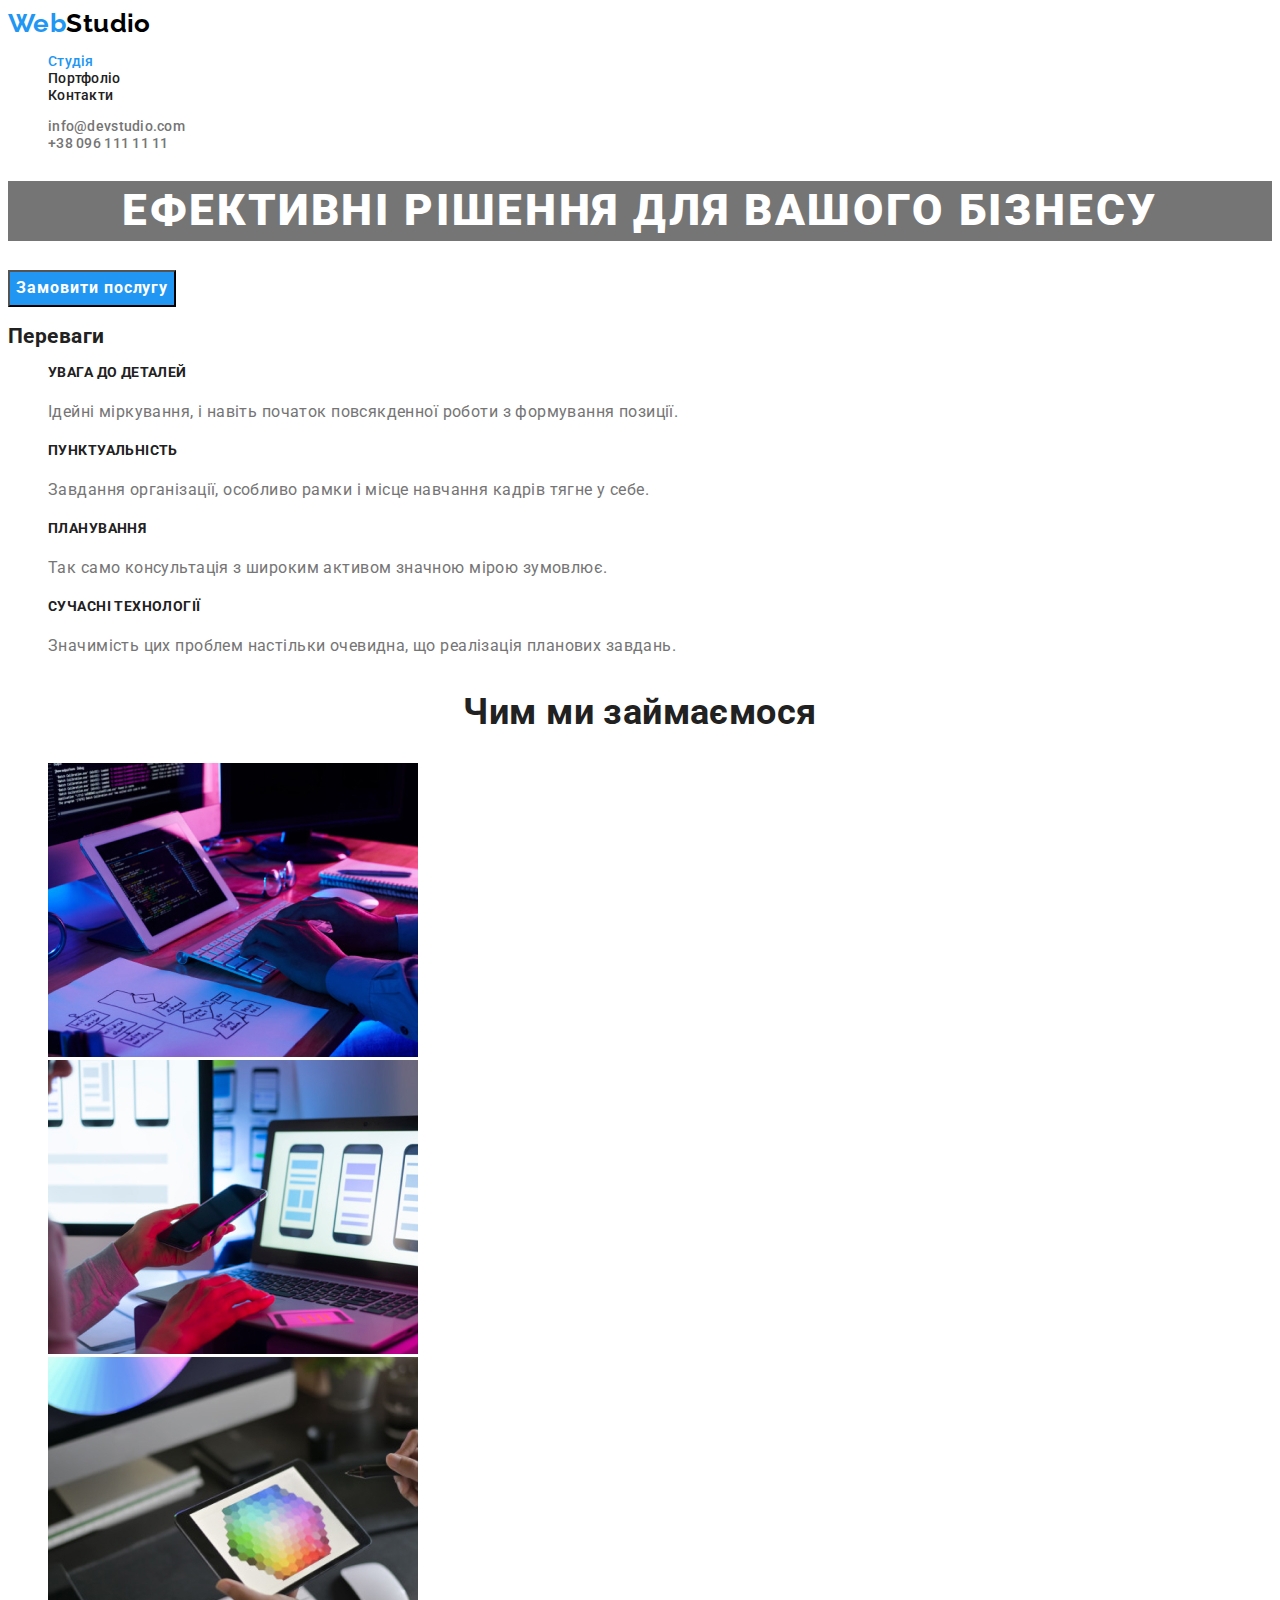
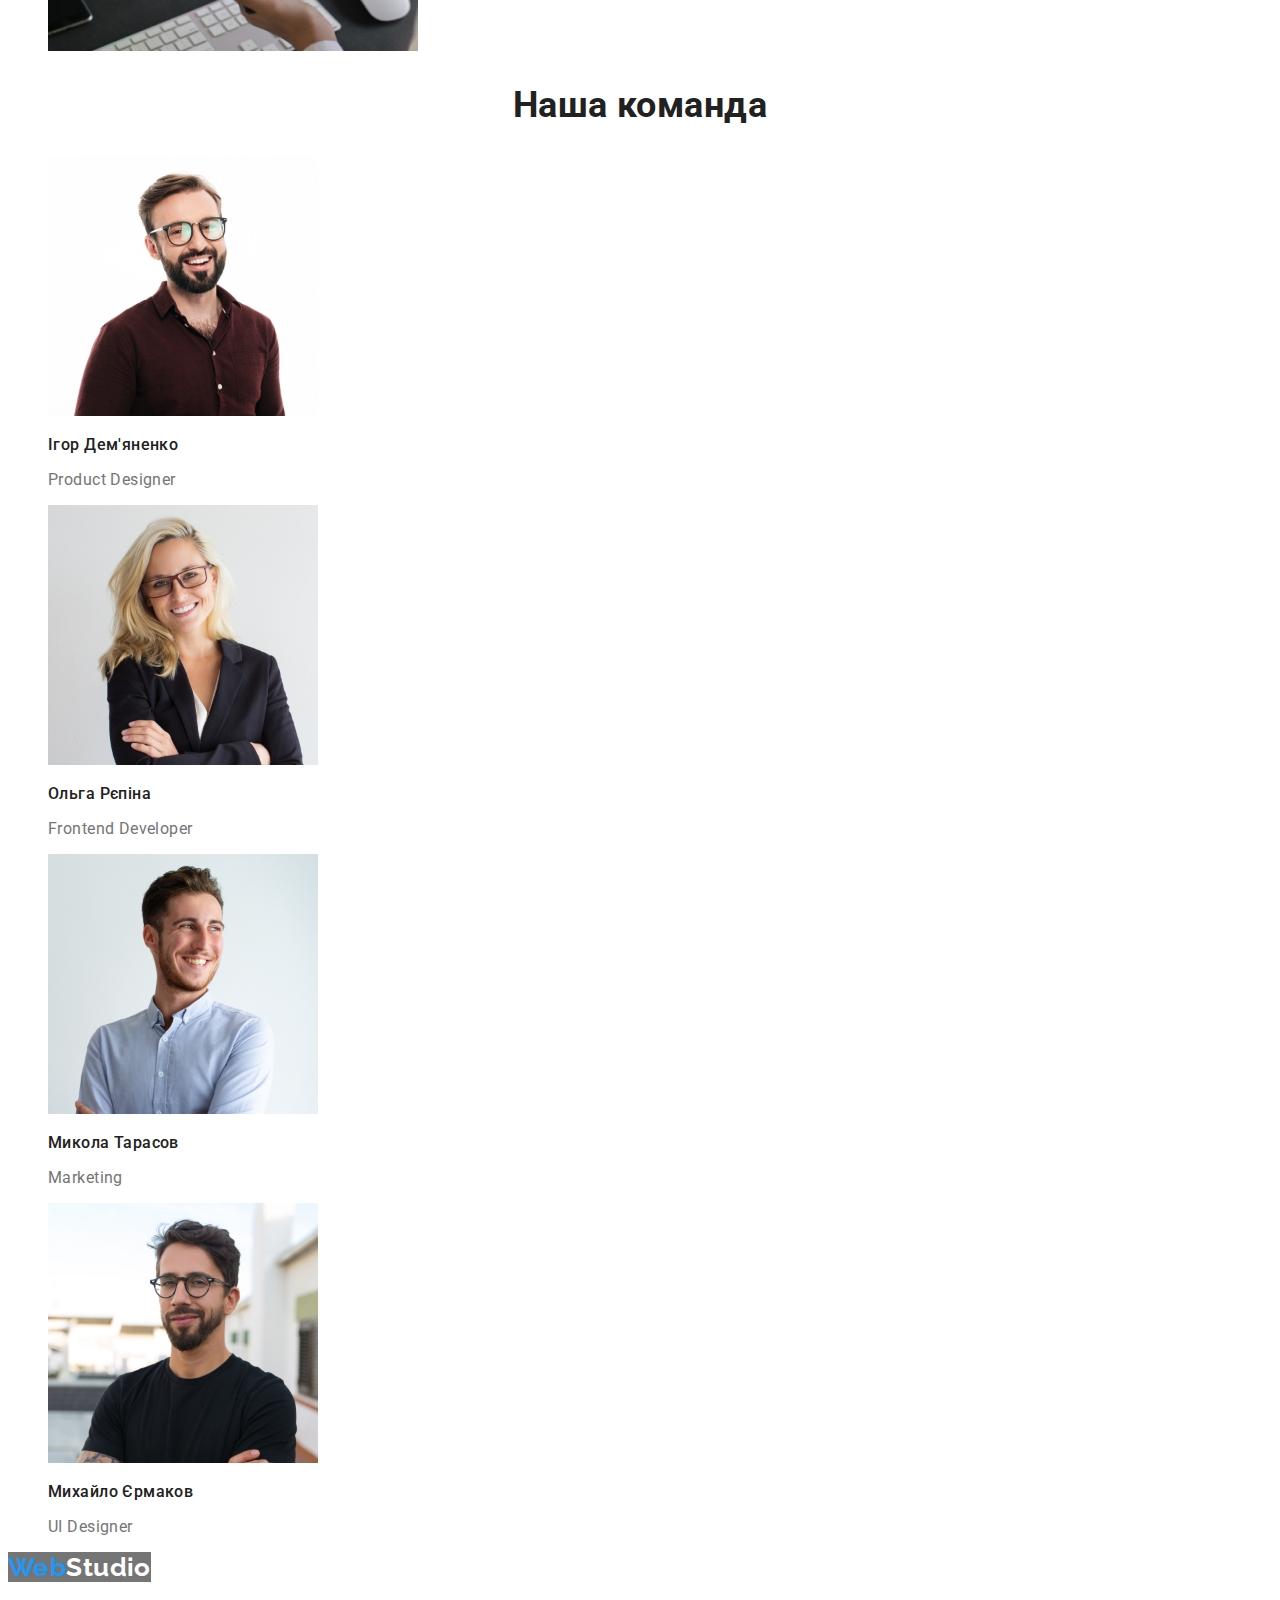
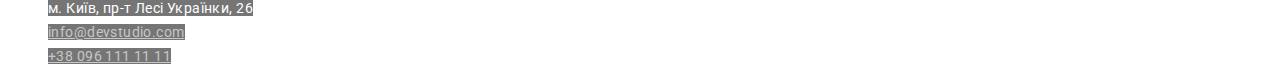
==== commit b75fc0ff: "Убирает курсив в футере" ====
--- a/index.html
+++ b/index.html
@@ -146,7 +146,9 @@
             >
           </li>
           <li>
-            <a href="tel:+380961111111" class="link-footer">+38 096 111 11 11</a>
+            <a href="tel:+380961111111" class="link-footer"
+              >+38 096 111 11 11</a
+            >
           </li>
         </ul>
       </address>
--- a/css/style.css
+++ b/css/style.css
@@ -168,6 +168,7 @@
         background-color: var(--title-text-color);
         font-size: 14px;
         line-height: 1.71;
+        font-style: normal;
     }
 
 
